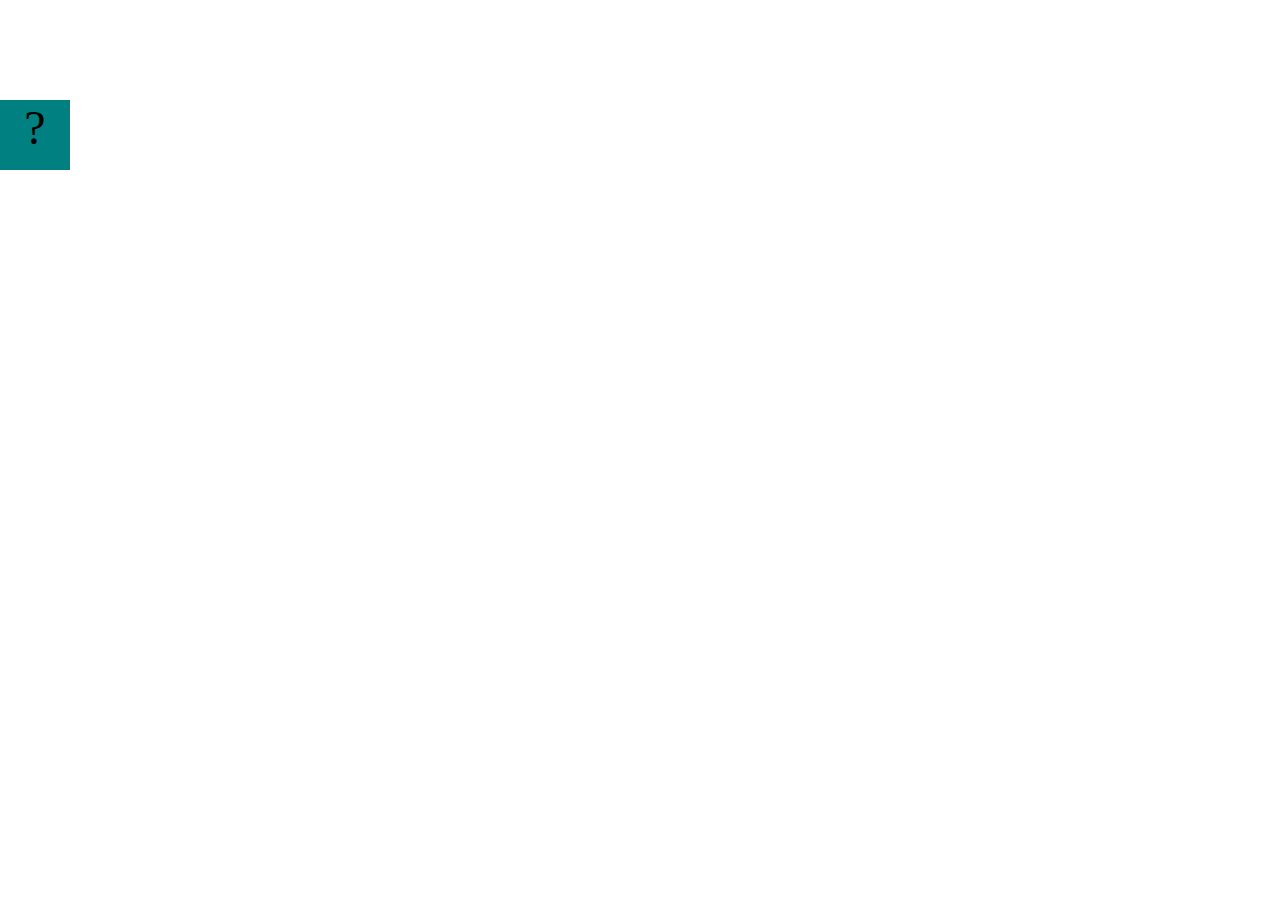
==== projects/bouncing-box/index.html @ 42cc87f1 "install projects" ====
<!DOCTYPE html>
<html>
<head>
	<meta charset="utf-8">
	<title>Bouncing Box</title>
	<script src="jquery.min.js"></script>
	<style>
		.box {
			width: 70px;
			height: 70px;
			background-color: teal;
			font-size: 300%;
			text-align: center;
			user-select: none;
			display: block;
			position: absolute;
			top: 100px;
			left: 0px;  /* <--- Change me! */
		}
		.board{
			height: 100vh;
		}
	</style>
	<!-- 	<script src="//cdnjs.cloudflare.com/ajax/libs/jquery/2.1.1/jquery.min.js"></script> -->

</head>
<body class="board">
	<!-- HTML for the box -->
	<div class="box">?</div>

	<script>
		(function(){
			'use strict'
			/* global jQuery */

			//////////////////////////////////////////////////////////////////
			/////////////////// SETUP DO NOT DELETE //////////////////////////
			//////////////////////////////////////////////////////////////////
			
			var box = jQuery('.box');	// reference to the HTML .box element
			var board = jQuery('.board');	// reference to the HTML .board element
			var boardWidth = board.width();	// the maximum X-Coordinate of the screen

			// Every 50 milliseconds, call the update Function (see below)
			setInterval(update, 50);
			
			// Every time the box is clicked, call the handleBoxClick Function (see below)
			box.on('click', handleBoxClick);

			// moves the Box to a new position on the screen along the X-Axis
			function moveBoxTo(newPositionX) {
				box.css("left", newPositionX);
			}

			// changes the text displayed on the Box
			function changeBoxText(newText) {
				box.text(newText);
			}

			//////////////////////////////////////////////////////////////////
			/////////////////// YOUR CODE BELOW HERE /////////////////////////
			//////////////////////////////////////////////////////////////////
			
			// TODO 2 - Variable declarations 
			

			
			/* 
			This Function will be called 20 times/second. Each time it is called,
			it should move the Box to a new location. If the box drifts off the screen
			turn it around! 
			*/
			function update() {
				

			};

			/* 
			This Function will be called each time the box is clicked. Each time it is called,
			it should increase the points total, increase the speed, and move the box to
			the left side of the screen.
			*/
			function handleBoxClick() {
				


			};
		})();
	</script>
</body>
</html>
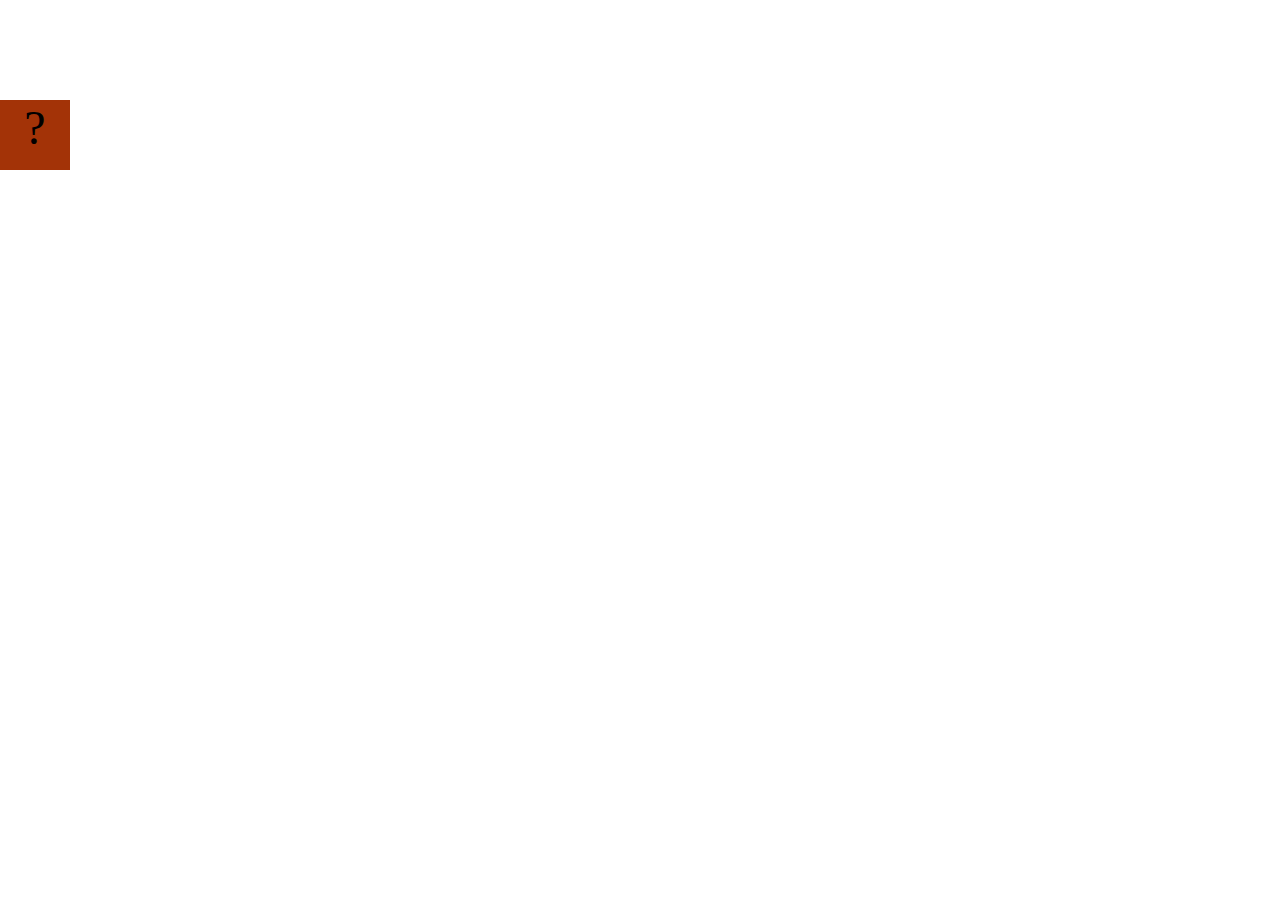
==== commit f9f2851d: "add bouncing box" ====
--- a/projects/bouncing-box/index.html
+++ b/projects/bouncing-box/index.html
@@ -8,14 +8,14 @@
 		.box {
 			width: 70px;
 			height: 70px;
-			background-color: teal;
+			background-color: rgb(163, 51, 7);
 			font-size: 300%;
 			text-align: center;
 			user-select: none;
 			display: block;
 			position: absolute;
 			top: 100px;
-			left: 0px;  /* <--- Change me! */
+			left: 0px;
 		}
 		.board{
 			height: 100vh;
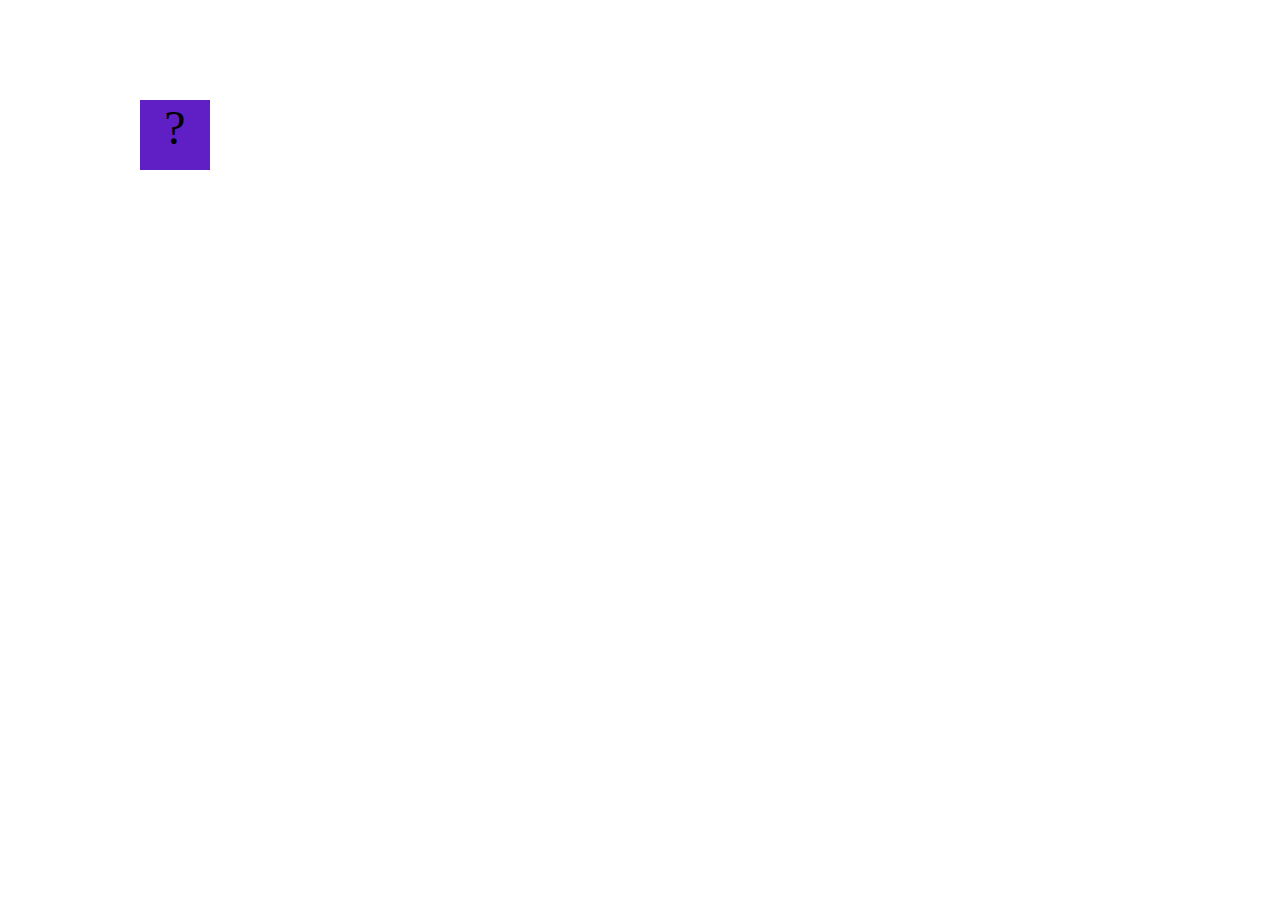
==== commit a4a9a889: "<message about commit>" ====
--- a/projects/bouncing-box/index.html
+++ b/projects/bouncing-box/index.html
@@ -8,7 +8,7 @@
 		.box {
 			width: 70px;
 			height: 70px;
-			background-color: rgb(163, 51, 7);
+			background-color: rgb(95, 31, 197);
 			font-size: 300%;
 			text-align: center;
 			user-select: none;
@@ -16,9 +16,11 @@
 			position: absolute;
 			top: 100px;
 			left: 0px;
+			
 		}
 		.board{
 			height: 100vh;
+			background-image: url("https://upload.wikimedia.org/wikipedia/en/f/f6/Tony_Tony_Chopper.jpg")
 		}
 	</style>
 	<!-- 	<script src="//cdnjs.cloudflare.com/ajax/libs/jquery/2.1.1/jquery.min.js"></script> -->
@@ -62,7 +64,9 @@
 			//////////////////////////////////////////////////////////////////
 			
 			// TODO 2 - Variable declarations 
-			
+			var positionX = 0;
+                var points = 0;
+                var speed = 10;
 
 			
 			/* 
@@ -71,18 +75,33 @@
 			turn it around! 
 			*/
 			function update() {
-				
-
+				/* Your Code to Increase positionX by 10 HERE*/
+				if (positionX > boardWidth) {
+					speed = -speed
+				}
+				if (positionX < 0) {
+					speed = -speed
+				}
+				positionX = positionX + speed
+				moveBoxTo(positionX)
 			};
-
 			/* 
 			This Function will be called each time the box is clicked. Each time it is called,
 			it should increase the points total, increase the speed, and move the box to
 			the left side of the screen.
 			*/
 			function handleBoxClick() {
+				positionX = 0;
+				speed = speed + 3
+				points = points + 1
+				changeBoxText(points);
+				if (speed > 0) {
+					speed = speed + 3
+				}
+				else if (speed < 0) {
+					speed = speed - 3
+				}
 				
-
 
 			};
 		})();
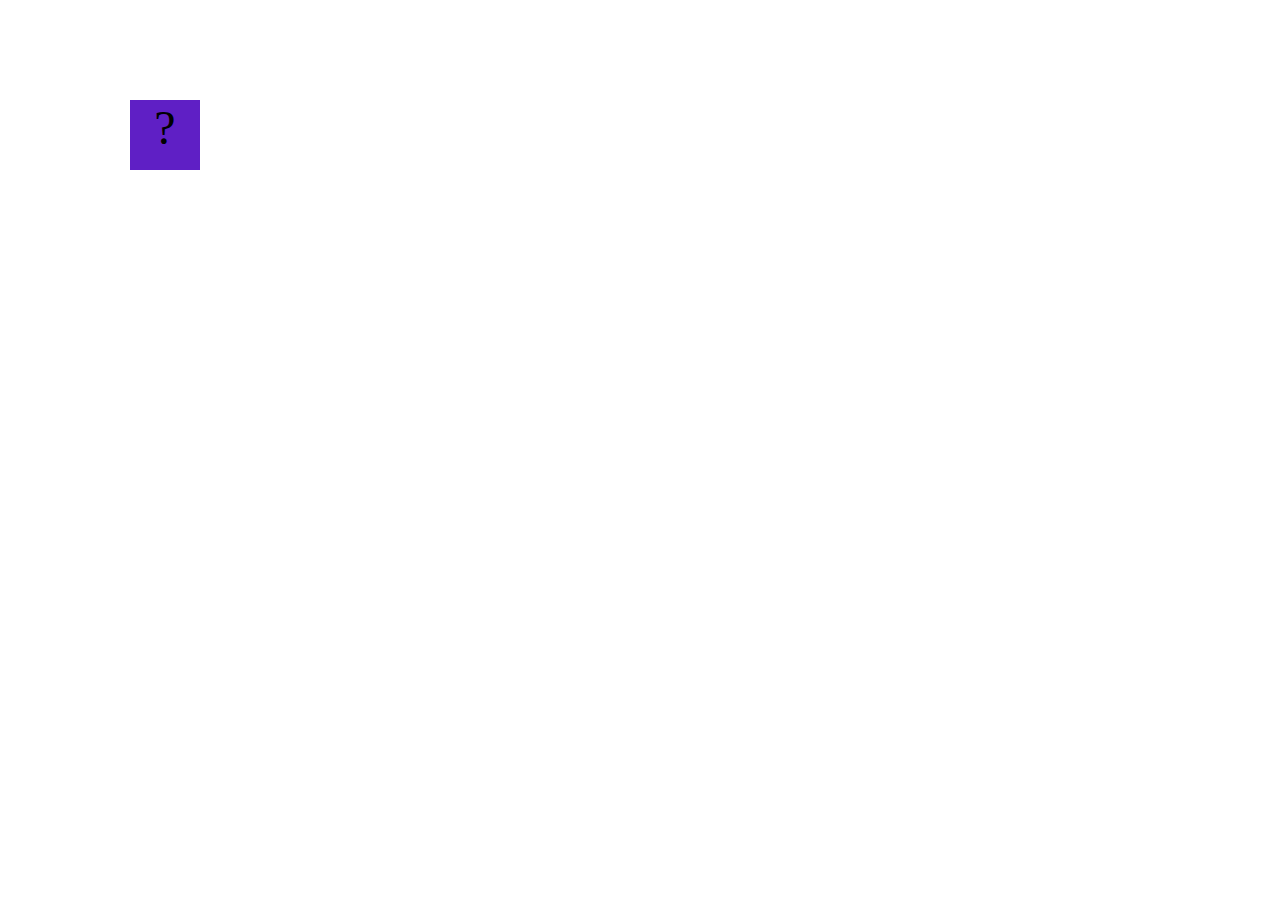
==== commit 65bd384f: "refactor to create 100 circles using loops" ====
--- a/projects/bouncing-box/index.html
+++ b/projects/bouncing-box/index.html
@@ -92,13 +92,12 @@
 			*/
 			function handleBoxClick() {
 				positionX = 0;
-				speed = speed + 3
 				points = points + 1
 				changeBoxText(points);
 				if (speed > 0) {
 					speed = speed + 3
 				}
-				else if (speed < 0) {
+				if (speed < 0) {
 					speed = speed - 3
 				}
 				
